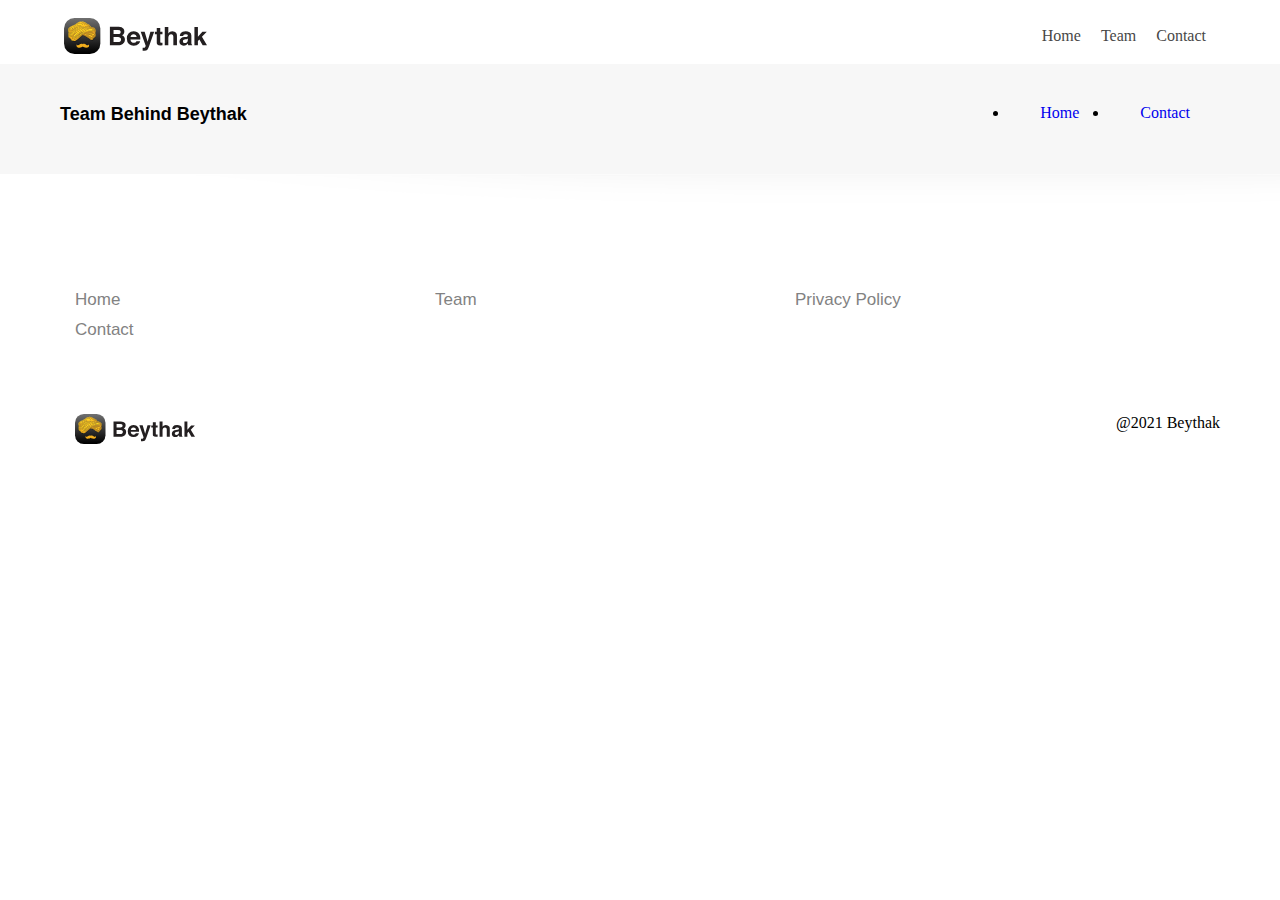
==== contact.html @ d5f734fa "add tab functionality & pages" ====
<!DOCTYPE html>
<html lang="en">

<head>
    <meta charset="UTF-8">
    <meta http-equiv="X-UA-Compatible" content="IE=edge">
    <meta name="viewport" content="width=device-width, initial-scale=1.0">
    <link rel="stylesheet" href="./css/styles-aft.css" type="text/css">
    <link href="https://cdn.lineicons.com/3.0/lineicons.css" rel="stylesheet">
    <script src="./js/script.js" defer></script>
    <title>Beythak</title>
</head>

<body>
    <section >
        <nav>
            <img src="./images/beythak-logo.svg" alt="Beythak-Logo">
            <ul>
                <li>
                    <a href="index-aft.html">Home</a>
                </li>
                <li>
                    <a href="team.html">Team</a>
                </li>
                <li>
                    <a href="contact.html">Contact</a>
                </li>
            </ul>
        </nav>
    </section>
    <section class="second-header" >
        <div>
            <div> 
                <h1>Team Behind Beythak</h1>
            </div>
            <div>
                <ul>
                    <li>
                        <a href="index-aft.html">Home</a>
                    </li>
                    <li>
                        <a href="contact.html">Contact</a>
                    </li>
                </ul>
            </div>
        </div>

    </section>
 <!-- footer area -->
 <footer >
    <div id="footer">
    </div>
    <div class="footer-div"> 
        <ul>
            <li>
                <a href="index-aft.html" >Home</a>
            </li>
            <li>
                <a href="team.html" >Team</a>
            </li>
            <li>
                <a href="privacy-policy.html" >Privacy Policy</a>
            </li>
            <li>
                <a href="contact.html" >Contact</a>
            </li>
        </ul>
    </div>
    <div class="end">
        <div>
            <a href="index.html">
            <img src="images/beythak-logo.svg" alt="beythak-logo.svg">
        </a>
        </div>
        <div>
            <p>@2021 Beythak</p>
        </div>
    </div>
</footer>
</body>

</html>
---- css/styles-aft.css ----
* {
    margin: 0;
    padding: 0;
    box-sizing: border-box;
}

#hero {
    height: 100vh;
    background-size: cover !important;
    background: url(../images/hero-background.png), linear-gradient(30deg, rgba(4,5,6,1) 0%, rgba(19,14,62,1) 100%);
}

nav{
    width: 90%;
    padding: 18px 0 10px 0;
    margin: 0 auto;
    display: flex;
    flex-direction: row;
}

nav>img{
    max-height: 36px;
}

nav>ul{
    list-style-type: none;
    flex-grow: 1;
    display: inline-flex;
    flex-direction: row;
    align-items: center;
    justify-content: flex-end;
}

nav>ul>li>a{
    padding: 0 10px;
    text-decoration: none;
    color: #474747;
}

.hero-div {
    text-align: center;
    color: #FFFFFF;
    margin: 160px 0 0 0;
}

.hero-div>p{
    margin: 0 0 35px 0;
}

.hero-div>h1{
    text-shadow: 0 0 50px rgb(0 0 0 / 90%);
    font-family: 'Poppins', sans-serif;
        font-size: 3.9rem;
        line-height: 4.2rem;
        margin: 0 0 15px 0;
        padding: 0 185px;
}

 .agriculture {
   height: 100%;
   background-size: cover !important;
    background: linear-gradient(
        0deg
        , rgba(255, 255, 255, 0.8), rgba(255, 255, 255, 0.8)), url(../images/home-startup-about-bg1.jpg);
}

.agriculture>div {
    display: flex;
    justify-content: center;
    justify-content: space-around;
    flex-direction: row; 
    padding-bottom: 110px;
}
.pointer{
    margin-top: -70px;
    padding: 3rem;
    height:222px;
    color: #FFFFFF;
    display: flex;
    flex-direction: row;
    text-align: center;
    width: 555px;
    background-color:#231F20;
    font-family: 'Roboto', sans-serif;
    border-radius: 2%;
    font-size: 21px;
    font-weight: 600 !important;
    justify-content: center;  
    text-align: left;  
}
.p-logo{
    color: #f1af21 !important ;
    font-size: 40px;
   align-self: center;
   align-items: center;
   align-content: center;
    margin-right: 25px;
}

.agriculture>h5{
    font-weight: 600 !important;
    font-family: 'Roboto', sans-serif;
    text-align: center;
    font-size: 2.80rem;
    line-height: 3.5rem;
    margin: 0px 0px 51px;
}

.Farming-houses{
    font-weight: 600 !important;
    font-family: 'Roboto', sans-serif;
    color: #502e95;
    text-align: center;
    font-size: 72px !important;
    line-height: 82px !important;
}

.Farming-houses-span{
    font-size: 17px;
    line-height: 30px;
    letter-spacing: 2px;
    text-align: center;
    font-weight: 500 !important;
    font-family: 'Roboto', sans-serif;
}

.tilt-box {
    will-change: transform; transform: perspective(1000px) rotateX(0deg) rotateY(0deg);
    transform-style: preserve-3d;
    position: relative;
   
}


.gdp{
    font-weight: 600 !important;
    font-family: 'Roboto', sans-serif;
    text-transform: uppercase !important ;
    background-image: url(../images/home-startup-text-bg.jpg);
    background-repeat: no-repeat !important;
    background-size: cover !important;
    overflow: hidden;
    position: relative;
    background-position: center center !important;
    -webkit-text-fill-color: transparent;
    -webkit-background-clip: text;
    padding-right: 5px;
    letter-spacing: -10px;
    font-size: 135px;
    line-height: 135px;
    text-align: center !important;
}

.gdb-span{
    text-transform: uppercase !important ;
    font-weight: 600 !important;
    font-family: 'Roboto', sans-serif !important;
    font-size: 17px;
    line-height: 30px;
    letter-spacing: 2px;

}

.Labor{
    text-transform: uppercase !important ;
    font-weight: 600 !important;
    color: #f1af21;
    letter-spacing: -3px;
    font-size: 72px !important;
    line-height: 82px !important;
}

.Labor-span{
    font-size:17px;
    line-height: 30px;
    letter-spacing: 2px;
    text-align: center;
    font-weight: 500 !important;
    font-family: 'Roboto', sans-serif;
}

.challenges{
    background-color: #000;
    padding: 110px 0;
}
.challenges>h5{
    color: #f1af21;
    text-align: center;
    font-size: 2.80rem;
    line-height: 3.5rem;
    margin-bottom: 25px;
    font-weight: 600 !important;
    font-family: 'Roboto', sans-serif;
    margin-bottom: 6rem;
}

.challenges>img{
   max-width: 1140px;
   margin-left: 80px;
}

.goals{
    background-color: #f7f7f7;
    padding: 110px 0;
}

.goals>h5{
    text-align: center;
    font-size: 2.80rem;
    line-height: 3.5rem;
    margin-bottom: 25px;
    font-weight: 600 !important;
    font-family: 'Roboto', sans-serif;
   
}
.goals>p{
    text-align: center;
    font-weight: 500 !important;
    margin-bottom: 25px !important;
    font-size: 17px;
    line-height: 30px;
    font-weight: 400;
    color: #828282;
    font-family: 'Roboto', sans-serif;
    width: 652px;
    margin: 0 auto;

}

.features{
    display: flex;
    flex-wrap: wrap;
    padding: 30px 110px ;
}

.feature-box1{
    padding: 1.5rem;
}

.feature-box1>img{
    width: 212px;
    height: 76px;
}

.feature-box1>span{
    height: 48px;
    width: 211.5px;
    text-align: center;
    font-size: 17px;
    display: block;
    color: #232323 !important;
    font-family: 'Poppines', sans-serif !important;
    font-weight: 600 !important;
    margin-bottom: 15px;
    line-height: 22px !important;
 }

 .feature-box1>p{
    text-align: center;
   line-height: 22px;
     text-transform: lowercase;
     height: 176px;
     width: 212px;
 }

 .focus{
     background-color: #f1af21;
     padding: 130px 0;
 }
 .focus>h5{
     text-align: center;
     margin-bottom: 1rem;
     font-family: 'Poppines', sans-serif !important;
     font-weight: 500 !important;
     font-size: 2.80rem;
     line-height: 3.5rem;
     color: #fff !important;
 }

 .focus>p{
     text-align: center;
    color: #fff !important;
    margin: 0px 0px 42.5px;
    padding: 0px 15px;
    font-family: 'Roboto', sans-serif;
    font-size: 17px;
 }

 .focus>div{
     
     display: flex;
     flex-wrap: wrap;
     justify-content: space-around;
     
 }
 .focus-area{
     height:269px;
     border-radius: 2%;
     width:510px;
     background-color: #FFFFFF;
     color: #828282;
     font-family: 'Roboto', sans-serif;
    font-size: 17px;
    margin: 15px;
    padding: 34px;
 }
 .head-span{
    display: block !important;
     margin-bottom: 1rem;
     font-family: 'Roboto', sans-serif;
     font-weight: 600 !important;
     color: #232323 !important;
     font-size: 32px;
    line-height: 34px;
    text-align: center;
 }

.p-span{
    font-family: 'Poppins', sans-serif !important;
    line-height: 0px;
    color:#828282;
    text-align: center !important;
    font-size: 17px;
    font-weight: 400 !important;
    letter-spacing: 1px;
}

.mobile{
    margin: 130px 0;
}

.mobile>div{
    display: flex;
    flex-direction: row;
    justify-content: center;
    
}
 
.problems{
    align-items: center;
}

.problems>h5{
    font-family: 'Poppins', sans-serif !important;
    font-size: 47.6px;
    margin: 0px 0px 25px;
    font-weight: 500 !important;
    width: 360px;
    height: 177px;
}

.problems>p{
    font-family: 'Roboto', sans-serif !important;
    margin: 0px 0px 25px;
    font-size: 17px;
    color: #828282;
    width: 360px;
    height: 60px;
}

.phone{
    margin: 0px 0px 0px 97.5px;
    padding: 0px 15px;
}

.phone>img{
    width: 300px;
}

.platform{
    background-color: #000;
    padding: 110px 0;
}

.platform>h5{
    color: #f1af21;
    text-align: center;
    margin-bottom: 15px;
    font-weight: 600 !important;
    font-family: 'Poppins', sans-serif;
    font-size: 2.80rem;
    line-height: 3.5rem;
    letter-spacing: -0.5px;
}

.platform>p{
    color: #fff;
    text-align: center;
    margin: 0 0 25px;
}

.platform>div{
    padding: 0px 15px;
}

.platform>div>ul{
    /* display: flex;
    flex-direction: row;
    line-height: normal;
    margin-bottom: 6rem;
    text-align: center !important;
    justify-content: center !important;
    font-family: 'Poppins', sans-serif;
    display: flex;
    padding-left: 0; */
    display: flex;
    text-align: center;
    list-style-type: none;
    justify-content: space-around;
    margin-bottom: 6rem;
}
.li{
    margin: 0px 20px;
    height: 143px !important;
    width: 137.52px !important;
    text-decoration: none;
    list-style-type: none;
    color: #fff;
    margin: 0px 20px;
    text-decoration: none;
    list-style-type: none;
    color: #fff;
    text-align: center;
    font-family: 'Poppins', sans-serif;
}

/* .li>a{
    text-decoration: none;
    list-style-type: none;
    color: #fff;
    text-align: center;
    font-family: 'Poppins', sans-serif;
} */

/* .platform>div>ul>li>a:active{
    opacity: 1;
    font-weight: bold;
} */

[data-tab-content] {
    display: none;
}

.active[data-tab-content] {
    display: block;
}

.platform>div>ul>li>img{
    width: 139.42px; 
    height: 76px;
    margin: 0px 0px 15px;
    align-items: center;
}

.tab-items{
    display: flex;
    flex-direction: row;
}

.tab-items>div>img{
    width: 360px;
    height: 293.52px;
}

.tab-items>div>span{
    color:#fff;
    margin-top: 40px;
    width:700px;
    height: 152px;
    font-size: 22px;
    align-items: center;
    font-family: 'Poppins', sans-serif;
    margin-bottom: 20px;
    font-weight: 600 !important;
    line-height: 38px;
    text-align: left;
    display: block;
}

.tab-content{
    margin: 0 110px;
}
.chacha{
    margin: 130px 0px 0px;
    display: flex;
    flex-direction: row;
}
.chacha>div{
    text-align: center !important;
    padding: 0px 15px;
    margin: 0px 110px 110px 97.5px;
}
.chacha>div>img{
    height: 300px;
    margin:0 auto;
}

.chacha>div>h5{
    font-family:'Poppins', sans-serif;
    font-weight: 600 !important;
    color: #232323;
    font-size: 2.80rem;
    line-height: 3.5rem;
    text-align: left;
}

.chacha>div>p{
    font-family:'Poppins', sans-serif;
    text-align: justify;
    width: 440px;
    height: 150px;
    font-size: 17px;
    line-height: 30px;
    font-weight: 500;
    color: #828282;
    font-family: 'Roboto', sans-serif;
}

#footer{
    display: block;
    background-image: url('../images/home-startup-footer-shadow.png');
    height: 65px;
    background-repeat: no-repeat;
}

.footer-div{
    
    padding-top: 4%;
    padding-bottom: 4%;
}

.footer-div>ul{
    display: flex;
    flex-wrap: wrap;
    margin: 0px 60px;
}

.footer-div>ul>li{
    width: 360px;
    height: 30px;
    list-style-type: none;
    padding: 0px 15px;
}

.footer-div>ul>li>a{
    text-decoration: none;
    font-size: 17px;
    font-family:'Poppins', sans-serif;
    color: #828282;

}

.end{
    display: flex;
    flex-direction: row;
    justify-content:space-between;
    padding: 12.7812px 0px 76.7344px;
}

.end>div>a>img{
    width: 150px;
    margin-left: 60px;
    padding: 0px 15px;

}

.end>div>p{
    margin-right: 60px;
}

 /* team page */
.second-header{
    height:110px;
    padding: 0 60px;
  
    background-color: #f7f7f7;
    padding: 40px 0;
}
.second-header>div{
    display: flex;
    flex-direction: row;
    justify-content: space-between;
}

.second-header>div>div>h1{
    padding-left:  60px;
    font-size: 18px;
    columns: #232323;
    font-weight: 600;
    font-family:'Poppins', sans-serif;

}

.second-header>div>div>ul{
    display: flex;
    flex-direction: row;
   padding-right: 60px;
}

.second-header>div>div>ul>li{
    padding: 0px 30px 0px 31px;

}

.second-header>div>div>ul>li>a{
    text-decoration: none;
    
}
/*
.agriculture>div{
    display: flex;
    padding: 110px 0 ;
    padding: 3rem;
  
}

.font-size-50px{
    font-size: 40px;
}

.text-yellow-logo{
    color: #f1af21;  
}

.agriculture-div{
    display: flex;
    height:185px;
    margin: 0 40px;
    width: 500px;
    color: #FFFFFF;
    background-color: #231f20 !important;
    font-family: 'Roboto', sans-serif;
    border-radius: 2%;
    font-size: 21px;
    font-weight: 600 !important;
    justify-content: center;
    padding: 35px; 
}

.margin-right{
    margin-right: 20px;
    padding-top:  35px ;
}

.overlap-section {
    position: relative;
}

.overflow-visible {
    overflow: visible;
} 

.font-weight-600 {
    font-weight: 600 !important;
}
.h5-font{
    font-size: 2.80rem;
    line-height: 3.5rem;
}
.alt-font {
    font-family: 'Poppins', sans-serif;
}
.align-center{
    text-align: center !important;
}

.row {
    display: flex;
    flex-wrap: wrap;
    margin-right: -15px;
    margin-left: -15px;
}
.align-item-end{
    align-items: flex-end !important;
}

.col-12{
    position: relative;
    width: 100%;
    padding-right: 15px;
    padding-left: 15px;
}

.animate__fadeInLeft {
    -webkit-animation-name: fadeInLeft;
    animation-name: fadeInLeft;
}

.order-1{
    order:1;
}

.order-2{
    order:2;
}

.order-3{
    order:3;
}

.title-large-2 {
    font-size: 72px !important;
    line-height: 82px !important;
}

.letter-spacing-minus-3px {
    letter-spacing: -3px;
}

.text-purple {
    color: #9B55E5;
}

.text-extra-dark-gray{
    color: #232323;
}

.font-weight-500 {
    font-weight: 500 !important;
}

.text-uppercase {
    text-transform: uppercase!important;
}

.letter-spacing-2px {
    letter-spacing: 2px;
}

.d-block {
    display: block!important;
}
.margin-15px-bottom {
    margin-bottom: 15px;
}

.margin-5px-bottom {
    margin-bottom: 5px;
}

.z-index-0 {
    z-index: 0;
}

.animate__fadeIn {
    -webkit-animation-name: fadeIn;
    animation-name: fadeIn;
}

.tilt-box {
    transform-style: preserve-3d;
    position: relative;
}

.letter-spacing-4px {
    letter-spacing: 4px;
}

.margin-5px-top {
    margin-top: 5px;
}

.margin-5px-top {
    margin-top: 5px;
}

.text-extra-big-2 {
    font-size: 135px;
    line-height: 135px;
}

.letter-spacing-minus-10px {
    letter-spacing: -10px;
}

.image-mask {
    -webkit-text-fill-color: transparent;
    -webkit-background-clip: text;
    padding-right: 5px;
}
 
.cover-background {
    background-repeat: no-repeat !important;
    background-size: cover !important;
    overflow: hidden;
    position: relative;
    background-position: center center !important;
}

.challenges{
   background-color: #000;
}

.challenges>div{
    width: 100%;
    margin: 0 15px;
    margin: 0 auto;
} */
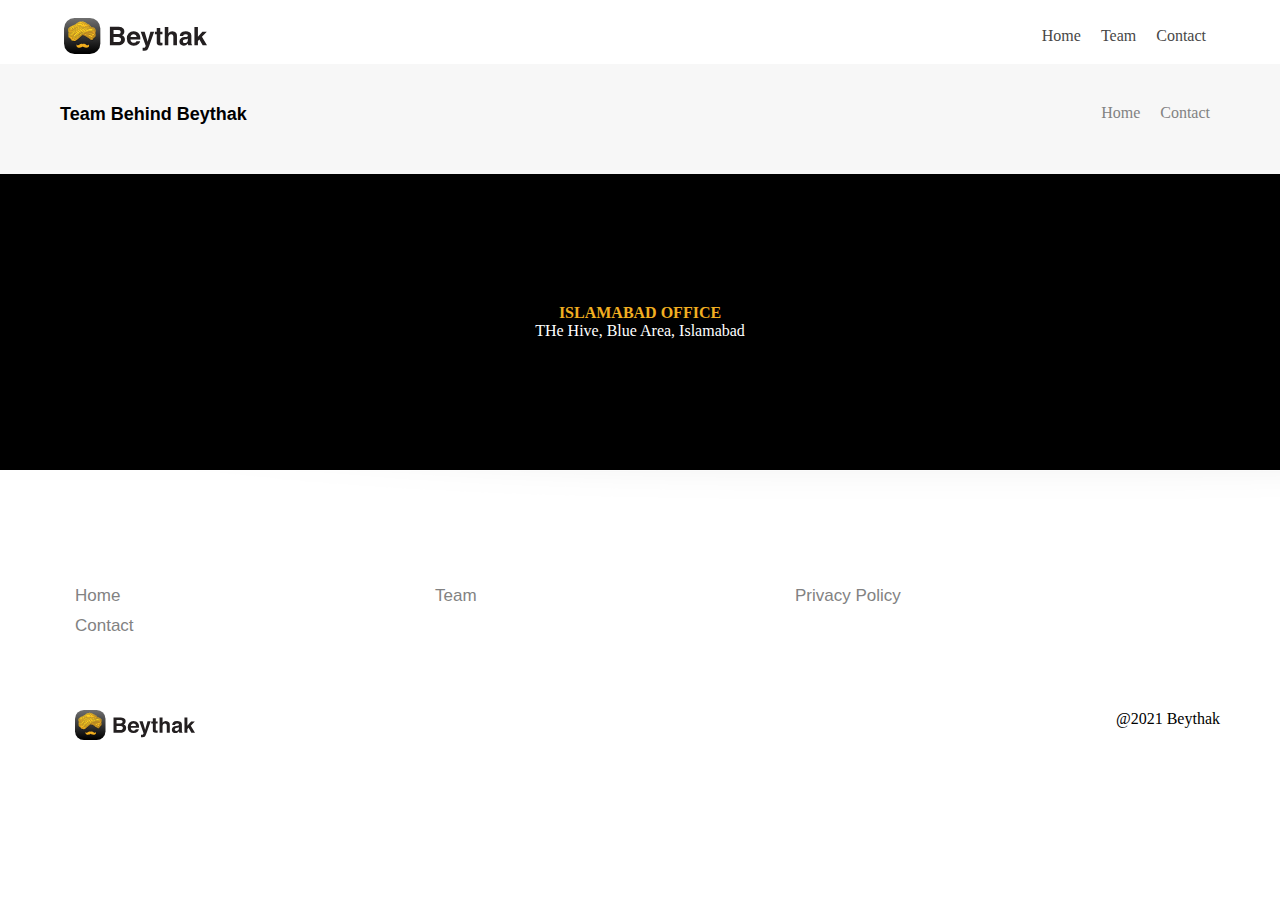
==== commit 1968aa76: "team page" ====
--- a/contact.html
+++ b/contact.html
@@ -46,6 +46,20 @@
         </div>
 
     </section>
+    <!-- Contact Section -->
+    <section class="contact">
+        <div>
+            <div>
+                <div>
+                    <i class="line-icon-Geo2-Love"></i>
+                </div>
+                <div>
+                <span class="city-span">ISLAMABAD OFFICE</span>
+                <p>THe Hive, Blue Area, Islamabad</p>
+            </div>
+            </div>
+        </div>
+    </section>
  <!-- footer area -->
  <footer >
     <div id="footer">
--- a/css/styles-aft.css
+++ b/css/styles-aft.css
@@ -505,7 +505,7 @@
 }
 
 .chacha>div>p{
-    font-family:'Poppins', sans-serif;
+
     text-align: justify;
     width: 440px;
     height: 150px;
@@ -598,13 +598,173 @@
 }
 
 .second-header>div>div>ul>li{
-    padding: 0px 30px 0px 31px;
-
+    padding: 0px 10px 0px 10px;
+    list-style-type: none;
+    
 }
 
 .second-header>div>div>ul>li>a{
     text-decoration: none;
+    color: #828282;
+}
+
+.vision{
+    padding: 130px 0px;
+   
+}
+
+.main-vis{
+    display: flex;
+    flex-direction: wrap;
+    margin-right: -15px;
+    margin-left: -15px;
+    max-width: 1140px;
+    margin: 0 65px;
+}
+
+.vision-img{
+    background-image: url(../images/vision.png) ;
+    background-size: cover !important;
+    background-position: center center !important;
+    height: 339px;
+    width: 570px; 
     
+
+}
+
+.beythak-Vision{
+   background-color:  #27AE60;
+   padding: 68px;
+   width: 570px;
+}
+
+.beythak-Vision>span{
+    font-size: 22px;
+    line-height: 38px;
+    font-family: 'Poppins', sans-serif;
+    margin-bottom: 20px;
+    font-weight: 500 !important;
+    display: block!important;
+    color: #fff!important;
+}
+
+.beythak-Vision>p{
+    font-size: 20px;
+    opacity: 0.7;
+    color: #fff!important;
+    margin: 0 0 25px;
+    font-weight: 400;
+    font-family: 'Roboto', sans-serif;
+    text-align: left;
+}
+
+.core-team{
+    padding: 0px 0px 130px;
+}
+.core-team>div{
+    margin: 0px 40px 0px;
+}
+
+.core-team>div>h5{
+    text-align: center;
+    font-size: 2.80rem;
+    line-height: 3.5rem;
+    font-weight: 500 !important;
+    font-family: 'Poppins', sans-serif;
+    color: #232323;
+    margin: 0px 0px 70px ;
+    padding: 0;
+    letter-spacing: -0.5px;
+}
+
+.core-team-img{
+    width: 360px;
+    height: 450px;
+    border-radius: 5px;
+}
+
+.core-imgs{
+    display: flex;
+    flex-direction: row;
+    justify-content: space-around;
+}
+
+.designation{
+    padding: 35px 0px;
+    text-align: center;
+}
+
+.designation>h5{
+    text-align: center;
+    font-size: 17px;
+    line-height: 18px;
+    font-weight: 500 !important;
+    font-family: 'Poppins', sans-serif;
+    color: #232323;
+}
+
+.designation>span{
+    text-align: center;
+    font-size: 15px;
+    line-height: 24px;
+    color: rgb(130,130,130);
+}
+
+/* .bg-social-icons{
+    position: absolute;
+    height: 100%;
+    width: 100%;
+    left: 0;
+    top: 100%;
+    transition-duration: 0.3s;
+    -webkit-transition-duration: 0.3s;
+    -webkit-transition-timing-function: ease-in-out;
+    background: linear-gradient(
+45deg
+, rgba(46,212,124,0.9) 0%, rgba(232,166,38,0.9) 100%);
+align-items: center!important;
+justify-content: center!important;
+flex-direction: column!important;
+display: flex!important;
+} */
+
+/* .icons-very-small{
+    font-size: 13px;
+    color: #fff!important;
+} */
+
+/* .social-icons{
+        left: 0;
+        bottom: 40px;
+        position: absolute!important;
+        display: block;
+        margin: 0 15px;
+} */
+
+
+/* Contact Page */
+
+.contact{
+    background-color: #000;
+    padding: 130px 0;
+    overflow: hidden;
+    color: white;
+    text-align: center;
+}
+.line-icon-Geo2-Love{
+    content: "\e957";
+    margin-bottom: 15px;
+}
+
+.contact>div{
+    display: flex;
+    flex-direction: row;
+    justify-content: space-around;
+}
+
+.city-span{
+    color: #f1af21;
+    font-weight: 800 !important;
 }
 /*
 .agriculture>div{
@@ -628,7 +788,8 @@
     margin: 0 40px;
     width: 500px;
     color: #FFFFFF;
-    background-color: #231f20 !important;
+    background-color
+    : #231f20 !important;
     font-family: 'Roboto', sans-serif;
     border-radius: 2%;
     font-size: 21px;
